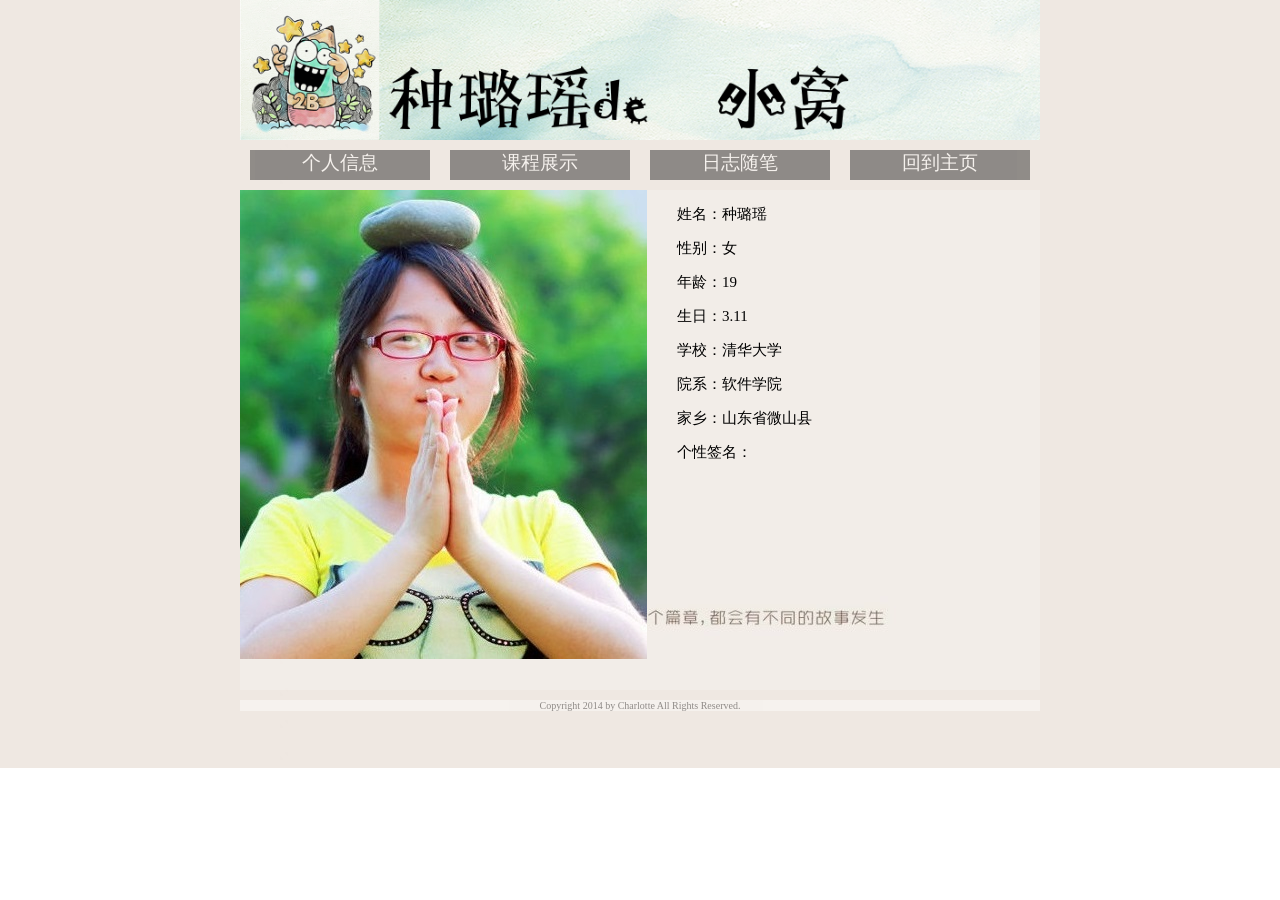
==== index1.html @ 27cf4379 "no message" ====
<!DOCTYPE html>
<html>
<head>
	<title> My Page </title>
	<style>
		body
		{
			margin: 0px;
			padding: 0px;
			border: 0px;
			background-image: url(img/6.jpg);
			background-repeat: no-repeat;
			background-attachment: fixed;
		}
		div #container
		{
			margin: 0px;
			padding: 0px;
			width: 800px;
			height: 1200px;
			background: white;
			opacity: 0.4;
		}
		div #header
		{
			background-color:#999;
			margin: 0px;
			padding: 0px;
			width: 800px;
			height: 140px;
		}
		div #head
		{
			clear:both;
			color: white;
			margin-left: 0px;
			padding-top: 0px;
			border: 0px;
			font-family:"΢���ź�";
			font-size:26px;
			text-align:left;
		}
		div #contents
		{
			height: auto;
			margin: 0px;
			width: 800px;
		}
		div #nav
		{
			float: left;
			margin: 10px; 
			height: 30px;
			width: 180px;
			background: black;
			font-family: Verdana, Geneva, sans-serif;
			opacity: 0.4;
		}
		
		div #body
		{
			clear: both;
			height: 500px;
			color: black;
			margin-left: 0px;
			margin-right: 0px;
			width: 800px;
			text-align: left;
			font-size: 22px;
			background:rgba(255,255,255,0.2);
		}
		div #foot
		{
			color: black;
			font-family:"΢���ź�";
			font-size:10px;
			width: 800px;
			background: white;
			opacity: 0.4;
		}
		#nav a 
		{
			font-size: 19px;
			font-family: "΢���ź�";
			font-style: italic;
			font-style: normal;
			text-decoration:none;
			vertical-align: middle;
		}
		div #info
		{
			clear:none;
			float:left;
		}
		div #mine
		{
			margin-left: 30px;
			font-family:"΢���ź�";
			font-size: 15px;
			float:left;
		}
    </style>
<meta charset="gb2312">
</head>
<body alink="#FFFFFF" vlink="#FFFFFF" link="#FFFFFF">
	<div id="container" align="center">
		<div id= "header">
    		<div id= "head">
        		<img src="img/7.jpg" height="140" width="800">
       		</div>
    	</div>
    	<div id= "contents" align="center">
            <div id="nav" align="center">
                <a href="index1.html">������Ϣ</a>
            </div>
            <div id="nav"align="center">
                <a href="index2.html">�γ�չʾ</a>
            </div>
            <div id="nav"align="center">
                <a href="index3.html">��־���</a>
            </div>
            <div id="nav"align="center">
                <a href="index.html">�ص���ҳ</a>
            </div>
        </div>
	  	<div id="body">
        	<div id="info">
            	<img src="img/8.jpg">
            </div>
            <div id="mine">
                <p>�����������</p>
                <p>�Ա�Ů</p>
                <p>���䣺19</p> 
                <p>���գ�3.11</p>
                <p>ѧУ���廪��ѧ</p>
                <p>Ժϵ������ѧԺ</p>
                <p>���磺ɽ��ʡ΢ɽ��</p>
                <p>����ǩ����</p>
            </div>
      	</div>
		<div id="foot" align="center">
    		<p>Copyright 2014 by Charlotte All Rights Reserved.</p>
		</div>
	</div>
</body>
</html>
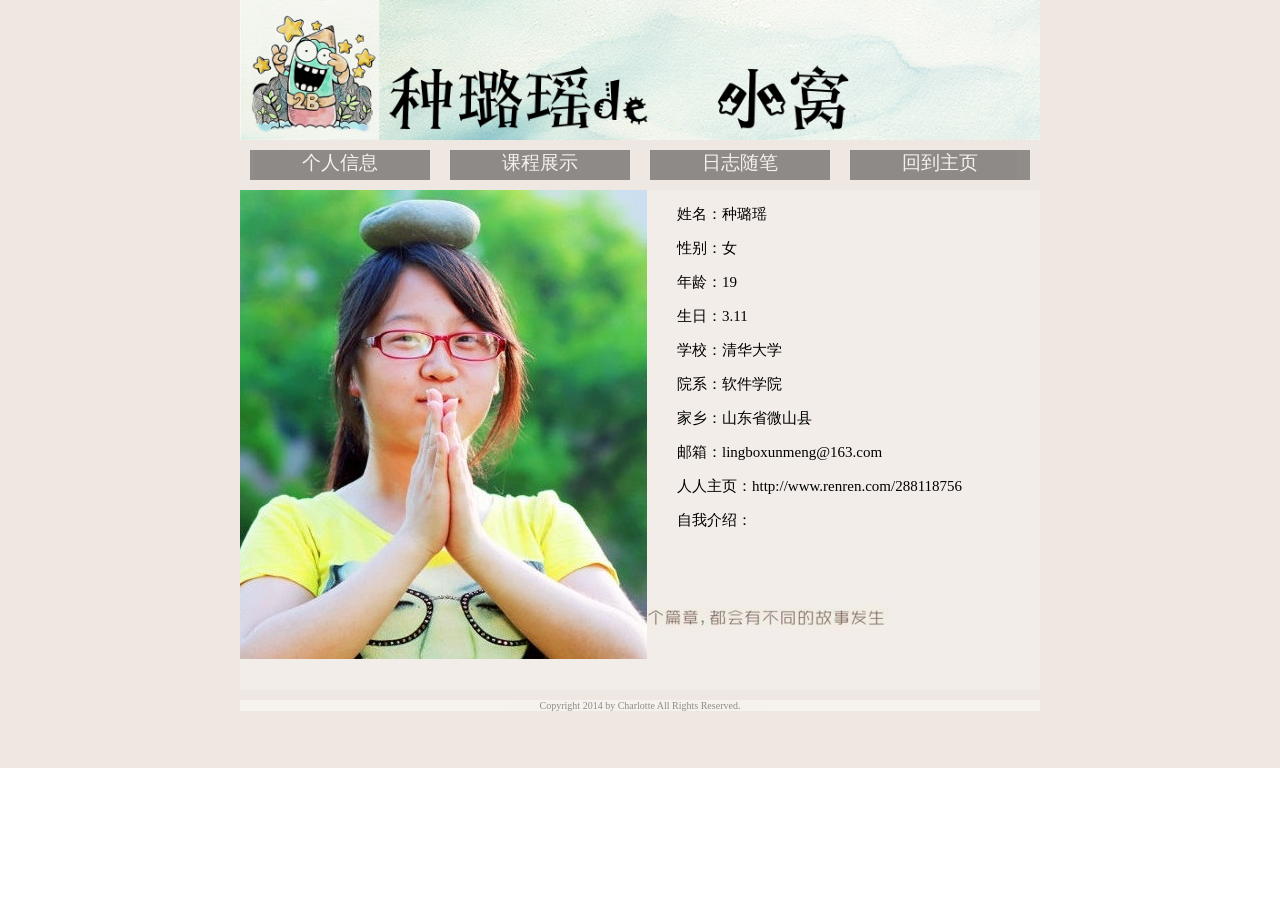
==== commit 06593b48: "no message" ====
--- a/index1.html
+++ b/index1.html
@@ -100,7 +100,8 @@
 			float:left;
 		}
     </style>
-<meta charset="gb2312">
+	<meta charset="gb2312">
+    <meta charset="utf-8">
 </head>
 <body alink="#FFFFFF" vlink="#FFFFFF" link="#FFFFFF">
 	<div id="container" align="center">
@@ -135,7 +136,9 @@
                 <p>ѧУ���廪��ѧ</p>
                 <p>Ժϵ������ѧԺ</p>
                 <p>���磺ɽ��ʡ΢ɽ��</p>
-                <p>����ǩ����</p>
+                <p>���䣺lingboxunmeng@163.com</p>
+                <p>������ҳ��http://www.renren.com/288118756</p>
+                <p>���ҽ��ܣ�</p>
             </div>
       	</div>
 		<div id="foot" align="center">
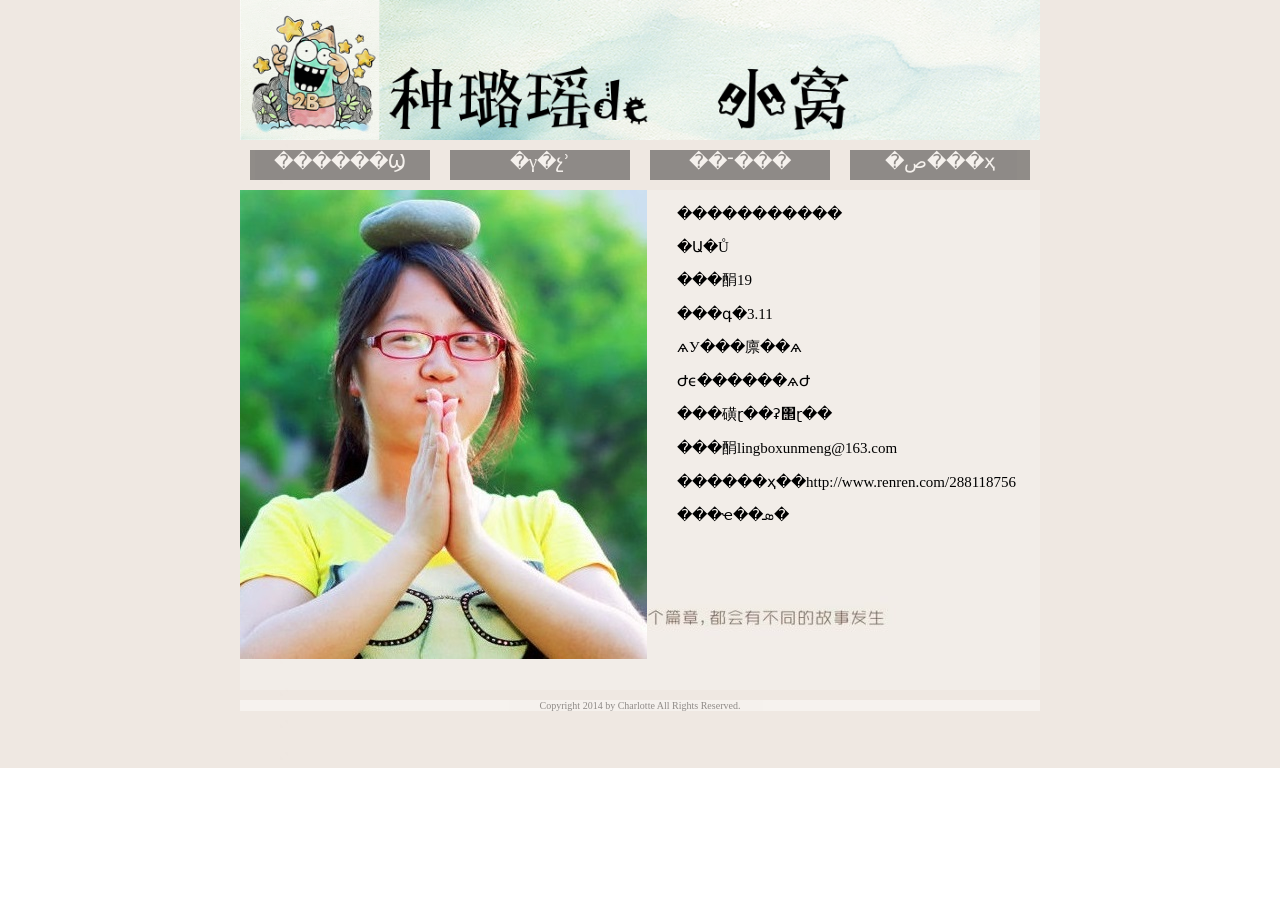
==== commit 4b97d2de: "no message" ====
--- a/index1.html
+++ b/index1.html
@@ -100,7 +100,6 @@
 			float:left;
 		}
     </style>
-	<meta charset="gb2312">
     <meta charset="utf-8">
 </head>
 <body alink="#FFFFFF" vlink="#FFFFFF" link="#FFFFFF">
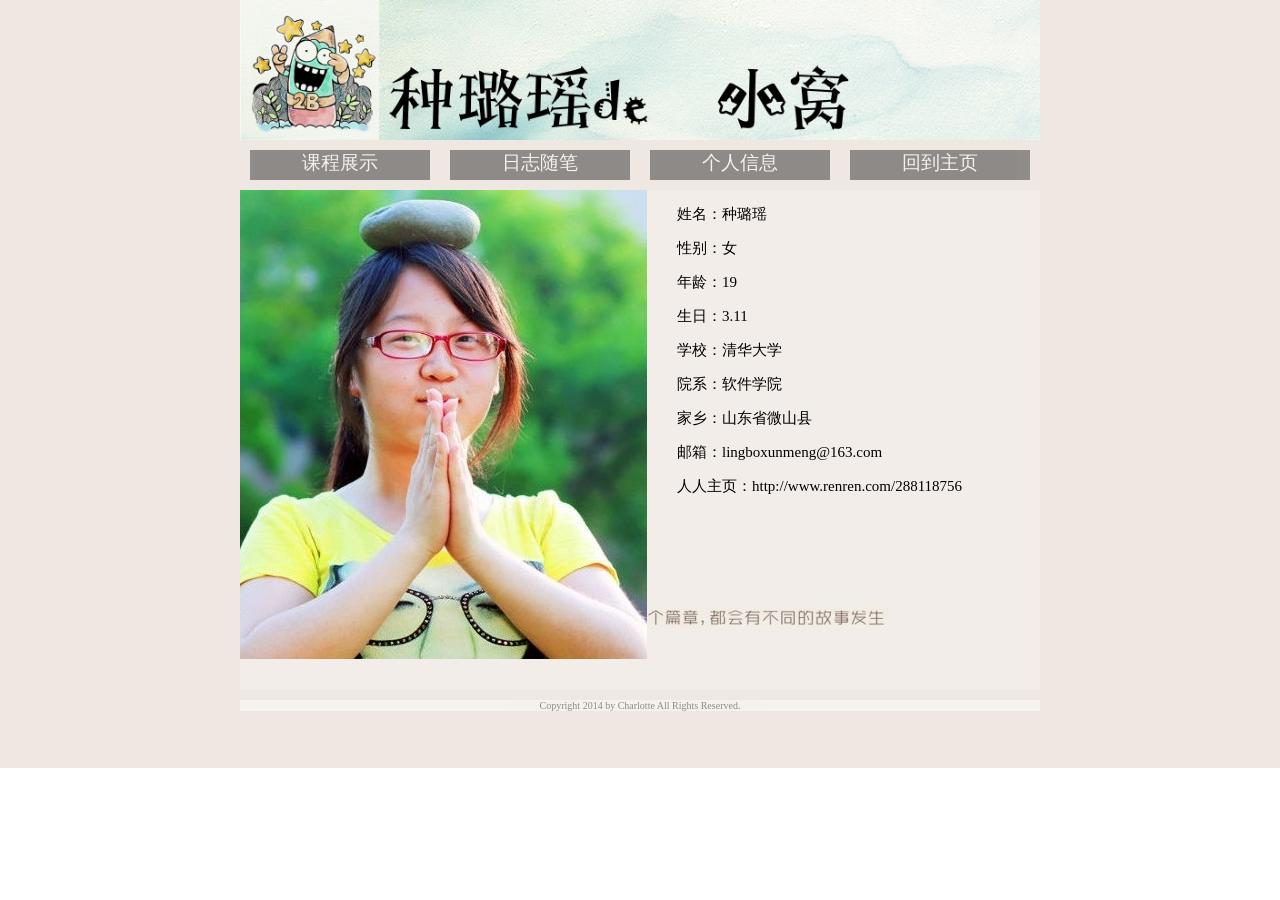
==== commit 1bf21382: "no message" ====
--- a/index1.html
+++ b/index1.html
@@ -1,6 +1,7 @@
 <!DOCTYPE html>
 <html>
 <head>
+	 <meta charset="utf-8">
 	<title> My Page </title>
 	<style>
 		body
@@ -36,7 +37,7 @@
 			margin-left: 0px;
 			padding-top: 0px;
 			border: 0px;
-			font-family:"΢���ź�";
+			font-family:"微软雅黑";
 			font-size:26px;
 			text-align:left;
 		}
@@ -72,7 +73,7 @@
 		div #foot
 		{
 			color: black;
-			font-family:"΢���ź�";
+			font-family:"微软雅黑";
 			font-size:10px;
 			width: 800px;
 			background: white;
@@ -81,7 +82,7 @@
 		#nav a 
 		{
 			font-size: 19px;
-			font-family: "΢���ź�";
+			font-family: "微软雅黑";
 			font-style: italic;
 			font-style: normal;
 			text-decoration:none;
@@ -95,12 +96,11 @@
 		div #mine
 		{
 			margin-left: 30px;
-			font-family:"΢���ź�";
+			font-family:"微软雅黑";
 			font-size: 15px;
 			float:left;
 		}
     </style>
-    <meta charset="utf-8">
 </head>
 <body alink="#FFFFFF" vlink="#FFFFFF" link="#FFFFFF">
 	<div id="container" align="center">
@@ -109,18 +109,18 @@
         		<img src="img/7.jpg" height="140" width="800">
        		</div>
     	</div>
-    	<div id= "contents" align="center">
-            <div id="nav" align="center">
-                <a href="index1.html">������Ϣ</a>
+    	<div id= "contents" align="center">    
+            <div id="nav"align="center">
+                <a href="index2.html">课程展示</a>
             </div>
             <div id="nav"align="center">
-                <a href="index2.html">�γ�չʾ</a>
+                <a href="index3.html">日志随笔</a>
+            </div>
+             <div id="nav" align="center">
+                <a href="index1.html">个人信息</a>
             </div>
             <div id="nav"align="center">
-                <a href="index3.html">��־���</a>
-            </div>
-            <div id="nav"align="center">
-                <a href="index.html">�ص���ҳ</a>
+                <a href="index.html">回到主页</a>
             </div>
         </div>
 	  	<div id="body">
@@ -128,16 +128,16 @@
             	<img src="img/8.jpg">
             </div>
             <div id="mine">
-                <p>�����������</p>
-                <p>�Ա�Ů</p>
-                <p>���䣺19</p> 
-                <p>���գ�3.11</p>
-                <p>ѧУ���廪��ѧ</p>
-                <p>Ժϵ������ѧԺ</p>
-                <p>���磺ɽ��ʡ΢ɽ��</p>
-                <p>���䣺lingboxunmeng@163.com</p>
-                <p>������ҳ��http://www.renren.com/288118756</p>
-                <p>���ҽ��ܣ�</p>
+                <p>姓名：种璐瑶</p>
+                <p>性别：女</p>
+                <p>年龄：19</p> 
+                <p>生日：3.11</p>
+                <p>学校：清华大学</p>
+                <p>院系：软件学院</p>
+                <p>家乡：山东省微山县</p>
+                <p>邮箱：lingboxunmeng@163.com</p>
+                <p>人人主页：http://www.renren.com/288118756</p>
+                <p></p>
             </div>
       	</div>
 		<div id="foot" align="center">
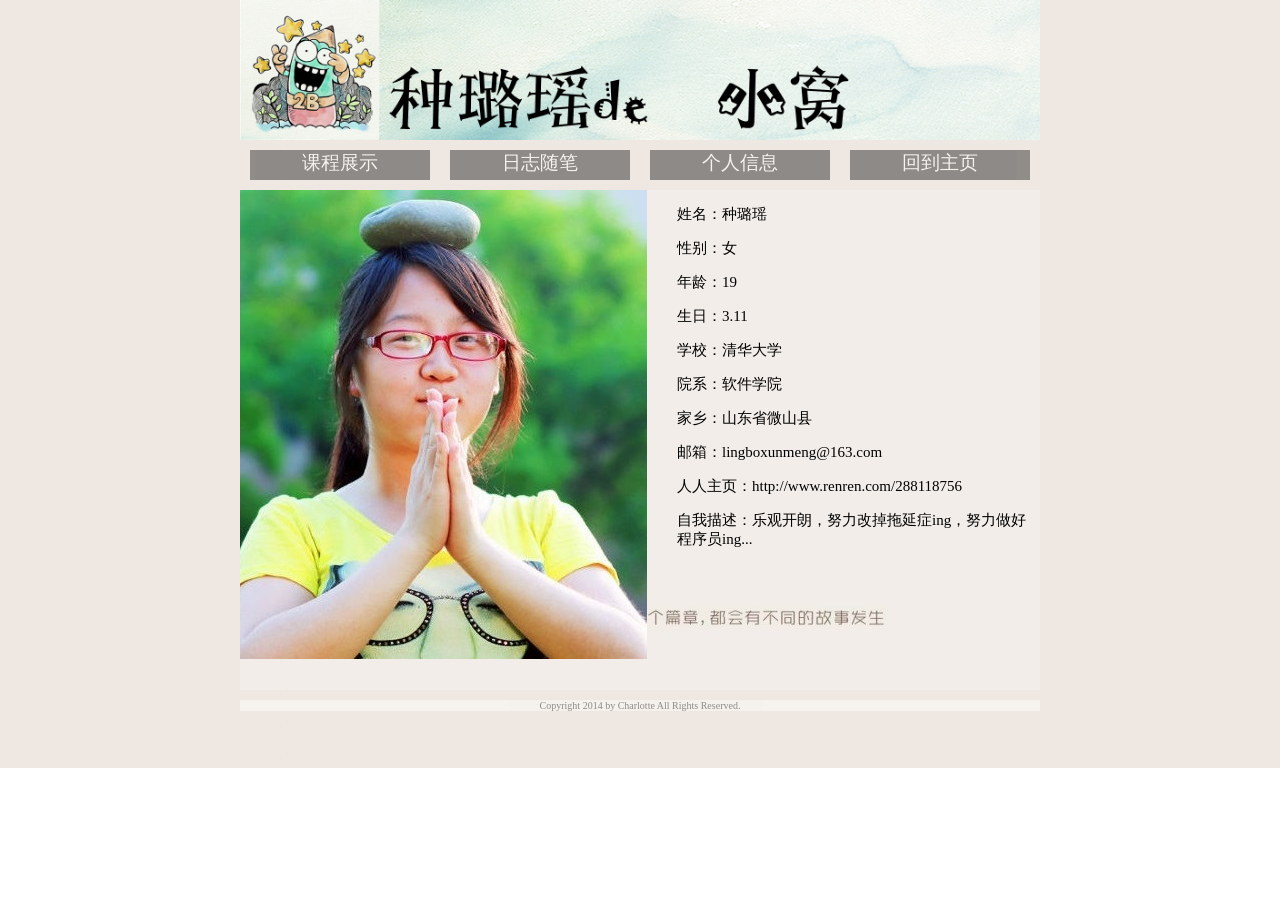
==== commit 0f7557cf: "no message" ====
--- a/index1.html
+++ b/index1.html
@@ -99,6 +99,7 @@
 			font-family:"微软雅黑";
 			font-size: 15px;
 			float:left;
+			width: 350px;
 		}
     </style>
 </head>
@@ -137,7 +138,7 @@
                 <p>家乡：山东省微山县</p>
                 <p>邮箱：lingboxunmeng@163.com</p>
                 <p>人人主页：http://www.renren.com/288118756</p>
-                <p></p>
+                <p>自我描述：乐观开朗，努力改掉拖延症ing，努力做好程序员ing...</p>
             </div>
       	</div>
 		<div id="foot" align="center">
